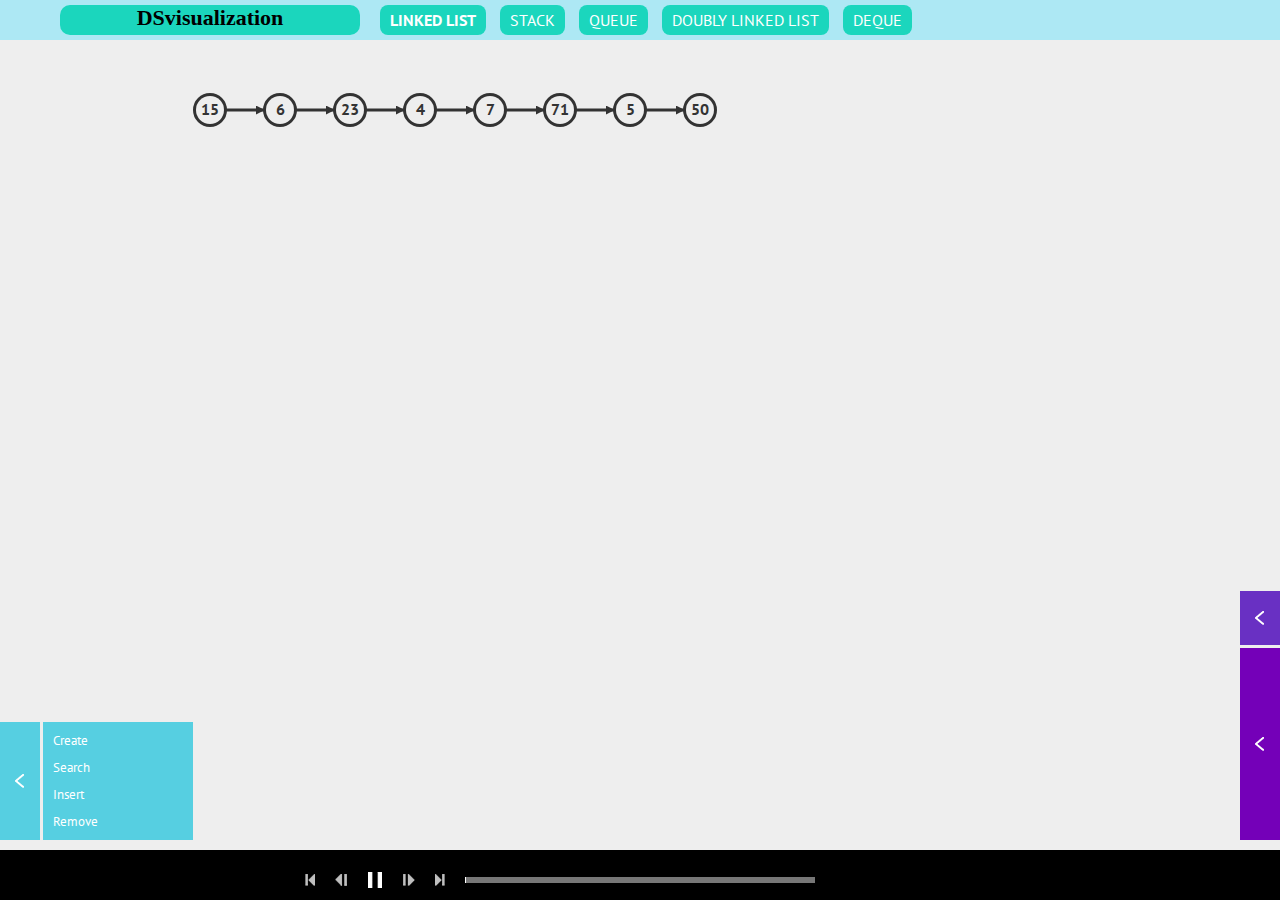
==== list.html @ 3df2c4be "first commit" ====
<!DOCTYPE html>

<head>

	<meta http-equiv="Content-Type" content="text/html; charset=utf-8" />
	<meta http-equiv="X-UA-Compatible" content="IE=EDGE" />
	<title>VisuAlgo - Linked List</title>
	<link rel="icon" type="image/png" href="img/favicon.png" />

	<!--css-->
	<link rel="stylesheet" href="css/normalize.css">
	<link rel="stylesheet" href="css/common.css">
	<link rel="stylesheet" href="css/viz.css">

	<link rel="stylesheet" href="css/list.css">

	<!--js-->
	<script src="js/external/jquery-1.10.2.js"></script>
	<script src="js/external/jquery-ui.js"></script>
	<script src="js/external/d3.v3.js"></script>
	<script src="js/viz.js"></script>
	<script src="js/common.js"></script>
	<script src="js/actions/list_actions.js"></script>
	<!--script src="//connect.facebook.net/en_US/all.js"></script-->
	<!-- more scripts are below-->

	<!--fonts-->
	<link href="fonts/silkscreen/stylesheet.css" rel='stylesheet' type='text/css'>
	<link href='http://fonts.googleapis.com/css?family=PT+Sans:400,700' rel='stylesheet' type='text/css'>

</head>

<body>

	<nav id="navigation">
		<a id="home" href="index.html">DSvisualization</a>
		<span id="title">
			<a id="title-LL" class="selected-viz">Linked List</a>
			<a id="title-Stack">Stack</a>
			<a id="title-Queue">Queue</a>
			<a id="title-DLL">Doubly Linked List</a>
			<a id="title-Deque">Deque</a>
		</span>
	
	</nav>

	<div id="viz"></div>

	<div id="current-action" class="panel">
		<p></p>
	</div>


	<div id="actions" class="panel">
		<p id="create">Create</p>
		<p id="search" class="execAction" onClick=searchGeneric()>Search</p>
		<p id="insert">Insert</p>
		<p id="remove" class="execAction" onClick=removeGeneric()>Remove</p>
	</div>

	<div id="actions-hide" class="panel-hide"><img src="img/arrow_white_right.png" title="show/hide actions panel" />
	</div>

	<!-- START LINKED LIST DIV -->
	<div id="actions-extras">
		<!--put all the extra action pullouts (input) and error messages here-->
		<div class="create action-menu-pullout">
			<div id="create-random" class="execAction new-menu-option coloured-menu-option" onClick=random()>
				<p>Random</p>
			</div>
			<div id="create-random-sorted" class="execAction new-menu-option coloured-menu-option" onClick=randomLL()>
				<p>Random Sorted</p>
			</div>

			<div id="create-random-fixed-size" class="execAction new-menu-option coloured-menu-option"
				onclick=createModelingOpen("createfixedsize")>
				<p>Random Fixed Size</p>
				<div id="createfixedsize-input" class="new-menu-option">
					<input type="text" id="v-create-size" title="Enter the size of the linked list" autocomplete="off"
						value=3 />
					<div id="createfixedsize-go" class="execAction coloured-menu-option" onClick=randomFixedSize()
						title="Create random fixed size linked list">
						<p>GO</p>
					</div>
				</div>
			</div>
			<!-- <div id="create-input-arr" class="new-menu-option"><input type="text" id="v-create-arr" title="Enter the elements separated by comma" autocomplete="off" value="1,2,3" /></div> -->
			<div id="create-from-arr" class="execAction new-menu-option coloured-menu-option"
				onclick=createModelingOpen("createuserdefined")>
				<p>--- User Defined List ---</p>
				<div id="createuserdefined-input" class="new-menu-option">
					<input type="text" id="v-create-arr" title="Enter the elements separated by comma"
						autocomplete="off" value="1,2,3" />
					<div id="createuserdefined-go" class="execAction coloured-menu-option" onClick=nonRandom()
						title="Create random fixed size linked list">
						<p>GO</p>
					</div>
				</div>
			</div>
			<div id="create-err" class="err"></div>
		</div>

		<div class="search action-menu-pullout">
			<!-- peek for deque-->
			<div id="search-peek-front" style="display:none;" class="execAction new-menu-option coloured-menu-option"
				onclick=peekDeque("front")>
				<p>Front</p>
			</div>
			<div id="search-peek-back" style="display:none;" class="execAction new-menu-option coloured-menu-option"
				onclick=peekDeque("back")>
				<p>Back</p>
			</div>
			<!-- end peek -->

			<div id="search-input" class="new-menu-option"><input type="text" id="v-search" title="Enter an integer"
					autocomplete="off" value=5 /></div>
			<div id="search-go" class="execAction coloured-menu-option" onclick=searchVertex()>
				<p>GO</p>
			</div>
			<div id="search-err" class="err"></div>
		</div>

		<div class="insert action-menu-pullout">
			<!-- initially hidden -->
			<!-- for push top-->
			<div id="pushtop-input" style="display:none;" class="new-menu-option"><input type="text"
					id="v-push-top-value" title="Enter an integer" autocomplete="off" value=53 /></div>
			<div id="pushtop-go" style="display:none;" class="execAction coloured-menu-option" onclick=pushTop()>
				<p>GO</p>
			</div>
			<!-- for enqueue back -->
			<div id="enqueueback-input" style="display:none;" class="new-menu-option"><input type="text"
					id="v-enqueue-back-value" title="Enter an integer" autocomplete="off" value=57 /></div>
			<div id="enqueueback-go" style="display:none;" class="execAction coloured-menu-option"
				onclick=enqueueBack()>
				<p>GO</p>
			</div>
			<!-- for dequeue -->
			<div id="insert-deque-input" style="display:none;" class="new-menu-option"><input type="text"
					id="v-insert-deque-value" title="Enter an integer" autocomplete="off" value=57 /></div>
			<div id="insert-deque-front" style="display:none;" class="execAction new-menu-option coloured-menu-option"
				onclick=insertDeque("front")>
				<p>Front</p>
			</div>
			<div id="insert-deque-back" style="display:none;" class="execAction new-menu-option coloured-menu-option"
				onclick=insertDeque("back")>
				<p>Back</p>
			</div>
			<!-- initially hidden end -->


			<!-- for original linked list -->
			<div id="insert-kth" class="execAction new-menu-option coloured-menu-option"
				onclick=insertModelingOpen("insertkth")>
				<p> ----- Insert k-th -----</p>
				<div id="insertkth-input" class="new-menu-option">
					<input type="text" id="v-insert-kth-value" title="Enter an integer to be inserted"
						autocomplete="off" value=90 />
					<input type="text" id="v-insert-kth" title="Enter the index" autocomplete="off" value=2 />
					<div id="insertkth-go" class="execAction coloured-menu-option" onClick=insertKth()
						title="Insert to kth">
						<p>GO</p>
					</div>
				</div>
			</div>

			<div id="insert-head" class="execAction new-menu-option coloured-menu-option"
				onclick=insertModelingOpen("inserthead")>
				<p> -- Insert Head -- </p>
				<div id="inserthead-input" class="new-menu-option">
					<input type="text" id="v-insert-head-value" title="Enter an integer to be inserted"
						autocomplete="off" value=85 />
					<div id="inserthead-go" class="execAction coloured-menu-option" onClick=insertHead()
						title="Insert to Head">
						<p>GO</p>
					</div>
				</div>
			</div>

			<div id="insert-tail" class="execAction new-menu-option coloured-menu-option"
				onclick=insertModelingOpen("inserttail")>
				<p> -- Insert Tail -- </p>
				<div id="inserttail-input" class="new-menu-option">
					<input type="text" id="v-insert-tail-value" title="Enter an integer to be inserted"
						autocomplete="off" value=80 />
					<div id="inserttail-go" class="execAction coloured-menu-option" onClick=insertTail()
						title="Insert to Tail">
						<p>GO</p>
					</div>
				</div>
			</div>

			<div id="insert-err" class="err"></div>
			<!-- for original linked list end -->

			<!-- <div id="insert-input" class="new-menu-option"><input type="text" id="v-insert" title="Enter an integer or comma-separated array of integers" autocomplete="off" value=20 /></div>
 			<div id="insert-head" class="execAction new-menu-option coloured-menu-option" onClick=insertHead()><p>Insert to Head</p></div>
            <div id="insert-tail" class="execAction new-menu-option coloured-menu-option" onClick=insertTail()><p>Insert to Tail</p></div>
            <div id="insert-input-kth" class="new-menu-option"><input type="text" id="v-insert-kth" title="Enter the index to be inserted" autocomplete="off" value=0 /></div>
            <div id="insert-kth" class="execAction new-menu-option coloured-menu-option" onClick=insertKth()><p>Insert to k-th</p></div>
            <div id="insert-err" class="err"></div> -->
		</div>

		<div class="remove action-menu-pullout">

			<!--dequeue for deque -->
			<div id="remove-deque-front" style="display:none;" class="execAction new-menu-option coloured-menu-option"
				onclick=removeDeque("front")>
				<p>Front</p>
			</div>
			<div id="remove-deque-back" style="display:none;" class="execAction new-menu-option coloured-menu-option"
				onclick=removeDeque("back")>
				<p>Back</p>
			</div>
			<!-- end -->

			<div id="remove-head" class="execAction new-menu-option coloured-menu-option" onClick=removeHead()>
				<p>Remove Head</p>
			</div>
			<div id="remove-tail" class="execAction new-menu-option coloured-menu-option" onClick=removeTail()>
				<p>Remove Tail</p>
			</div>
			<div id="remove-kth" class="execAction new-menu-option coloured-menu-option"
				onclick=removeModelingOpen("removekth")>
				<p>Remove k-th</p>
				<div id="removekth-input" class="new-menu-option">
					<input type="text" id="v-remove-kth" title="Enter the index to be removed" autocomplete="off"
						value=2 />
					<div id="removekth-go" class="execAction coloured-menu-option" onClick=removeKth()
						title="Remove k-th">
						<p>GO</p>
					</div>
				</div>
			</div>
			<div id="remove-err" class="err"></div>
		</div>

	</div>
	<!-- END LINKED LIST DIV -->


	<div id="status" class="panel">
		<p></p>
	</div>
	<div id="status-hide" class="panel-hide"><img src="img/arrow_white_right.png" title="show/hide status panel" />
	</div>

	<div id="codetrace" class="panel">
		<!--can add class "highlighed" to hightlight one line-->
		<p id="code1" style="padding-top: 10px;"></p>
		<p id="code2"></p>
		<p id="code3"></p>
		<p id="code4"></p>
		<p id="code5"></p>
		<p id="code6"></p>
		<p id="code7" style="padding-bottom: 10px;"></p>
	</div>
	<div id="codetrace-hide" class="panel-hide"><img src="img/arrow_white_right.png"
			title="show/hide codetrace panel" /></div>

	

	<div id="bottom-bar">

	</div>

	<div id="media-controls">
		<!-- <div id="speed-control">slow<div id="speed-input"></div>fast</div> -->
		<span id="go-to-beginning" class="media-control-button" title="go to beginning" onclick=goToBeginning()><img
				src="img/goToBeginning.png" alt="go to beginning" /></span>
		<span id="previous" class="media-control-button" title="step backward" onclick=stepBackward()><img
				src="img/prevFrame.png" alt="previous frame" /></span>
		<span id="pause" class="media-control-button" title="pause" onclick=pause()><img src="img/pause.png"
				alt="pause" /></span>
		<span id="play" class="media-control-button" title="play" onclick=play()><img src="img/play.png"
				alt="play" /></span>
		<span id="next" class="media-control-button" title="step forward" onclick=stepForward()><img
				src="img/nextFrame.png" alt="next frame" /></span>
		<span id="go-to-end" class="media-control-button" title="go to end" onclick=goToEnd()><img src="img/goToEnd.png"
				alt="go to end" /></span>
		<div id="progress-bar" class="media-control-button"></div>
	</div>

	

	<!--tutorial dialogs here-->
	<div id="list-tutorial-1" class="tutorial-dialog">
		<span id="list-tutorial-1-text">Linked list is a data structure consisting of a group of vertices which together
			represent a sequence. Under the simplest form, each vertex is composed of a data and a reference (in other
			words, a link) to the next vertex in the sequence. </span>
		<div class="tutorial-next">Next<img src="img/arrow_white_right.png" /></div>
	</div>
	

	<script src="js/graph_library/constant.js"></script>
	<script src="js/graph_library/properties.js"></script>
	<script src="js/graph_library/helperObjects.js"></script>
	<script src="js/graph_library/misc.js"></script>
	<script src="js/graph_library/Widget.js"></script>
	<script src="js/graph_library/GraphWidget.js"></script>
	<script src="js/graph_library/GraphVertexWidget.js"></script>
	<script src="js/graph_library/GraphEdgeWidget.js"></script>
	<script src="js/widgets/ListWidget.js"></script>
	<script src="js/DataStructureCode/DataStructureCode.js"></script>

</body>

</html>
---- css/common.css ----
@charset "utf-8";

html { 
	overflow-y: scroll;
}

body { 
	background: #eeeeee; font-family: "PT Sans"; font-size: 13px; 
}

/*  */



nav {

	display: flex;
	flex-wrap: wrap;
	align-items: center;
	justify-content: start;
	height: 40px;
	padding: 0px 30px;
	background: #ade8f4;
	color: white;
}
#title-Stack{
	
	background-color: #1bd6bd;
	border: none;
	color: white;
	padding: 5px 10px;
	text-align: center;
	text-decoration: none;
	display: inline-block;
	font-size: 16px;
	border-radius: 8px;
}
#title-LL{
	background-color: #1bd6bd;
	border: none;
	color: white;
	padding: 5px 10px;
	text-align: center;
	text-decoration: none;
	display: inline-block;
	font-size: 16px;
	border-radius: 8px;
}

#title-Queue{
	background-color: #1bd6bd;
	border: none;
	color: white;
	padding: 5px 10px;
	text-align: center;
	text-decoration: none;
	display: inline-block;
	font-size: 16px;
	border-radius: 8px;
}

#title-DLL{
	background-color: #1bd6bd;
	border: none;
	color: white;
	padding: 5px 10px;
	text-align: center;
	text-decoration: none;
	display: inline-block;
	font-size: 16px;
	border-radius: 8px;
}

#title-Deque{
	background-color: #1bd6bd;
	border: none;
	color: white;
	padding: 5px 10px;
	text-align: center;
	text-decoration: none;
	display: inline-block;
	font-size: 16px;
	border-radius: 8px;
}


	/*left-side*/
	#home {
		width: 300px;
		height: 30px;
		border:none;
		text-align: center;
		font-size:larger;
		font-weight: 900;
		font-stretch: expanded;
		background-color: #1bd6bd;
		color:rgb(0, 0, 0);
		font-family: 'SilkscreenNormal';
		display: inline-block;
		font-size: 22px;
		padding-top: 5px 10px;
		border-radius: 10px;
	}
	#title {
		padding-left: 20px;
		text-transform: uppercase;
		font-size: 16px;
		color: #aaaaaa;
	}
		#title a { cursor: pointer; margin-right: 10px; }
		#title .selected-viz { font-weight: bold; color: white; }
		
	/*right-side*/
	.right-links {
		float: right;
		position: relative;
		margin-left: 10px;
		padding: 15px 15px;
		color: white;
		text-align: center;
		font-size: 14px;
		cursor: pointer;
	}
	
	
#main { position: relative; padding: 30px 30px 10px 10px; overflow: auto; }
	
#bottom-bar {
	width: 60px;
	height: 50px;
	padding: 10px 15px;
	background: black;
	color: white;
	font-size: 14px;
	text-align: right;
}
	#bottom-bar a { padding-left: 15px; cursor: pointer; }
		#bottom-bar a:hover { text-decoration: underline; }
	
#dark-overlay {
	display: none;
	background: rgba(0,0,0,0.7);
	height: 100%;
	width: 100%;
	position: fixed;
	top: 0;
	left: 0;
	z-index: 1002;
}
	.overlays {
		display: none;
		background: #eeeeee;
		position: fixed;
		top: 50%;
		left: 50%;
		z-index: 1003;
	}
	#about {
		height: 470px;
		width: 600px;
		margin-left: -300px;
		margin-top: -235px;
	}
	#team {
		height: 460px;
		width: 300px;
		margin-left: -150px;
		margin-top: -230px;
	}
	#termsofuse {
		height: 180px;
		width: 400px;
		margin-left: -200px;
		margin-top: -90px;
	}
		.overlays .close-overlay {
			position: absolute;
			top: 20px;
			right: 20px;
			cursor: pointer;
		}
		.overlays h4 {
			color: white;
			font-family: 'SilkscreenNormal';
			font-size: 20px;
			padding: 15px 20px;
		}
		.overlays .content { padding: 10px 20px 20px; }
			.overlays p { padding-top: 10px; font-size: 14px; }
			.overlays a { text-decoration: underline; }
			



@media (min-width: 320px) { /* 320-480px */

}

@media (min-width: 480px) { /* 480-768px */
nav { padding: 0px 50px; }
#bottom-bar { padding: 12px 50px; }
#main { padding: 50px 50px 30px 30px; }
}

@media (min-width: 768px) { /* 768-1024px */
nav { padding: 0px 60px; }
#bottom-bar { padding: 12px 60px; }
#main { padding: 60px 60px 40px 40px; }
}

@media (min-width: 1024px) { /* more than 1024px */

}
---- css/viz.css ----
@charset "utf-8";

html { overflow-y: auto; } /*override common.css*/

/*top-bar right*/
#mode-menu {
	z-index: 1001;
	float: right;
	background: black;
	font-size: 14px;
	width: 160px;
	position: relative;
}
	#mode-button { cursor: pointer; padding: 11px 15px; }
		#mode-button img { /*down arrow*/
			position: absolute;
			top: 18px;
			right: 15px;
			display: inline-block;
		}
	#other-modes {
		position: absolute;
		width: 160px;
		background: black;
		display: none;
	}
	#other-modes a {
		display: block;
		padding: 8px 15px;
	}

#left-bar {
	position: fixed;
	top: 0px;
	left: 0px;
	height: 100%;
	width: 40px;
	background: black;
	z-index: -1;
}

#right-bar {
	position: fixed;
	top: 0px;
	right: 0px;
	height: 100%;
	width: 40px;
	background: black;
	z-index: -2;
}

#bottom-bar { /*overwrite common.css*/
	position: fixed;
	bottom: 0px;
	box-sizing: border-box;
	-moz-box-sizing:border-box; /* Firefox */
	width: 100%;
}

#speed-control {
	position: fixed;
	left: 40px;
	bottom: 15px;
	color: white;
	font-size: 11px;
	line-height: 100%;
}
	#speed-control .ui-slider {
		position: relative;
		display: inline-block;
		margin: 0px 10px;
		border-left: 5px solid #777;
		border-right: 5px solid #777;
		background-color: #777;
		height: 6px;
		width: 70px;
	}
		#speed-control .ui-slider-handle {
			position: absolute;
			margin-left: -5px;
			border: none;
			outline: none;
			background-color: white;
			height: 6px;
			width: 10px;
		}

#media-controls {

}
	.media-control-button {
		cursor: pointer;
		position: fixed;
		opacity: 0.75;
	}
		.media-control-button:hover {
			opacity: 1.0;
		}
		.media-control-button img {
			display: inline-block;
		}
	#go-to-end {
		bottom: 10px;
		left: 50%;
		margin-left: -205px; /*20px space*/
	}
	#next {
		bottom: 10px;
		left: 50%;
		margin-left: -237px;
	}
	#pause, #play {
		bottom: 8px;
		left: 50%;
		margin-left: -273px;
		opacity: 1.0;
	}
	#previous {
		bottom: 10px;
		left: 50%;
		margin-left: -305px;
	}
	#go-to-beginning {
		bottom: 10px;
		left: 50%;
		margin-left: -335px;
	}
	#stop {
		bottom: 10px;
		left: 50%;
		margin-left: 195px;
		opacity: 1.0;
	}
	#progress-bar.ui-slider {
		bottom: 17px;
		left: 50%;
		margin-left: -175px;
		background-color: #777;
		height: 6px;
		width: 350px;
		opacity: 1.0;
	}
		#progress-bar .ui-slider-handle {
			position: absolute;
			border: none;
			outline: none;
			background-color: #fff;
			height: 6px;
			width: 1px;
		}
		#progress-bar .ui-slider-range {
			position: absolute;
			height: 6px;
		}

#viz {
	width: 100%;
	text-align: center;
	overflow: hidden;
	padding-top: 20px;
	-webkit-user-select: none;
    -moz-user-select: none;
    -ms-user-select: none;
    -o-user-select: none;
    user-select: none;
}

.execAction { cursor: pointer; }
	.execAction p:hover { background: black; color: white; }

.panel {
	position: fixed;
	color: white;
	width: 0px;
	overflow: hidden;
	background: #777;
	white-space: nowrap;
}
	.panel-hide { position: fixed; cursor: pointer; background: #777; }
	
#current-action {
	bottom: 320px;
	right: 60px;
	width: 400px;
	display: none;
	background: none;
	overflow: normal;
	white-space: normal;
	text-align: right;
}
	#current-action p{ color: black; font-weight: bold; font-size: 20px; }
	
#actions {
	bottom: 60px;
	left: 43px;
}
	#actions p { padding: 5px 10px; cursor: pointer; }
		#actions p:hover { background: black; color: white;}
	#actions p:first-of-type { padding-top: 10px; }
	#actions p:last-of-type { padding-bottom: 10px; }
	#actions-hide {
		bottom: 60px;
		left: 0px;
		padding-left: 14px;
		padding-right: 15px;
	}
	.action-menu-pullout { display: none; position: fixed; }
	.action-menu-pullout input { background: black; color: white; }
	.new-menu-option { margin-left: 3px; }
	.err { color: red; margin-left: 6px; }
	
#status {
	bottom: 255px;
	right: 43px;
	height: 54px;
	white-space: normal;
}
	#status p { padding: 10px; }
	#status-hide {
		bottom: 255px;
		right: 0px;
		padding: 19px 14px 19px 15px;
		transform: rotate(180deg);
		-ms-transform: rotate(180deg); /* IE 9 */
		-webkit-transform: rotate(180deg); /* Safari and Chrome */
		-o-transform: rotate(180deg); /* Opera */
		-moz-transform: rotate(180deg); /* Firefox */
	}
	
#codetrace {
	bottom: 60px;
	right: 43px;
	height: 192px;
	font-family: "Courier New", Courier, monospace;
}
	#codetrace p { padding: 5px 10px; }
		#codetrace p.highlighted { background: black; }
	#codetrace-hide {
		bottom: 60px;
		right: 0px;
		padding: 88px 14px 88px 15px;
		transform: rotate(180deg);
		-ms-transform: rotate(180deg); /* IE 9 */
		-webkit-transform: rotate(180deg); /* Safari and Chrome */
		-o-transform: rotate(180deg); /* Opera */
		-moz-transform: rotate(180deg); /* Firefox */
	}
	
.rotateRight {
	transform: rotate(180deg);
	-ms-transform: rotate(180deg); /* IE 9 */
	-webkit-transform: rotate(180deg); /* Safari and Chrome */
	-o-transform: rotate(180deg); /* Opera */
	-moz-transform: rotate(180deg); /* Firefox */
				
	/* if you want to do this move with animate use transition */
	transition: .5s;
	-moz-transition: .5s; /* Firefox 4 */
	-webkit-transition: .5s; /* Safari and Chrome */
	-o-transition: .5s; /* Opera */	
}
.rotateLeft {
	transform: rotate(0deg);
	-ms-transform: rotate(0deg); /* IE 9 */
	-webkit-transform: rotate(0deg); /* Safari and Chrome */
	-o-transform: rotate(0deg); /* Opera */
	-moz-transform: rotate(0deg); /* Firefox */
				
	/* if you want to do this move with animate use transition */
	transition: .5s;
	-moz-transition: .5s; /* Firefox 4 */
	-webkit-transition: .5s; /* Safari and Chrome */
	-o-transition: .5s; /* Opera */	
}

/*tutorial stuff*/
.tutorial-dialog {
	position: fixed;
	background: black;
	color: white;
	padding: 12px;
	border-radius: 3px;
	display: none;
	line-height: 150%;
}
	.tutorial-dialog:before {
		content: " ";
		position: absolute;
		height: 0px;
		width: 0px;
		border-style:solid;
		border-width:10px;
		border-color: transparent;
	}
	.tutorial-next {
		position: absolute;
		bottom: -10px;
		right: -10px;
		padding: 3px 8px;
		background: #999;
		color: white;
		cursor: pointer;
		border-radius: 2px;
	}
		.tutorial-next img {
			display: inline-block;
			height: 9px;
			margin-left: 8px;
		}
---- css/list.css ----
@charset "utf-8";


#createfixedsize-input input {
	width: 25px;
	padding: 8px;
	margin-right: 2px;
	float:left;
}

#createfixedsize-go p
{ 
	padding: 8px 8px 7px; 
	float:right;
}

#createuserdefined-input input {
	width: 75px;
	padding: 8px;
	margin-right: 2px;
	float:left;
}

#createuserdefined-go p
{ 
	padding: 8px 8px 7px; 
	float:right;
}

#insertkth-input input {
	width: 25px;
	padding: 8px;
	margin-right: 2px;
	float:left;
}
#insertkth-go p
{ 
	padding: 8px 8px 7px; 
	float:right;
}

#inserthead-input input {
	width: 25px;
	padding: 8px;
	margin-right: 2px;
	float:left;
}
#inserthead-go p
{ 
	padding: 8px 8px 7px; 
	float:right;
}

#inserttail-input input {
	width: 25px;
	padding: 8px;
	margin-right: 2px;
	float:left;
}
#inserttail-go p
{ 
	padding: 8px 8px 7px; 
	float:right;
}

#removekth-input input {
	width: 25px;
	padding: 8px;
	margin-right: 2px;
	float:left;
}
#removekth-go p
{ 
	padding: 8px 8px 7px; 
	float:right;
}



/*all action pullout (input) stuff here*/
.create { bottom: 146px; }
	#create-random p { padding: 7px 8px 8px; }
	#create-input input {
		width: 25px;
		padding: 10px 8px 5px;
	}
	#create-input-arr input {
		width: 100px;
		padding: 10px 8px 5px;
	}
	#create-random-sorted p { padding: 7px 8px 8px; }
	#create-random-fixed-size p { padding: 7px 8px 8px; }
	#create-from-arr p { padding: 7px 8px 8px; }
	#create-err { padding: 8px 0px 7px; } /* currently unused*/

.search { bottom: 119px; }
	#find-min p { padding: 5px 8px; }
	#find-max p { padding: 5px 8px; }
	#search-input input {
		width: 25px;
		padding: 6px 8px 5px;
	}
	#search-peek-front p { padding: 5px 8px; }
	#search-peek-back p { padding: 5px 8px; }
	#search-go p { padding: 5px 8px; }
	#search-err { padding: 5px 0px; } /* currently unused*/
		
.insert { bottom: 92px; }
	#insert-head p { padding: 5px 8px; }
	#insert-tail p { padding: 5px 8px; }
	#insert-kth p { padding: 5px 8px; }
	#insert-input-kth input {
		width: 50px;
		padding: 6px 8px 5px;
	}
	#insert-input input {
		width: 140px;
		padding: 6px 8px 5px;
	}
	#insert-go p { padding: 5px 8px; }
	#insert-err { padding: 5px 0px; }
	#pushtop-input input{
		width: 25px;
		padding: 6px 8px 5px;
	}
	#pushtop-go p { padding: 5px 8px; }
	#pushtop-err { padding: 5px 0px; }
	#enqueueback-input input{
		width: 25px;
		padding: 6px 8px 5px;
	}
	#enqueueback-go p { padding: 5px 8px; }
	#enqueueback-err { padding: 5px 0px; }

	#insert-deque-input input{
		width: 25px;
		padding: 6px 8px 5px;
	}
	#insert-deque-front p { padding: 5px 8px; }
	#insert-deque-back { padding: 5px 8px; }
	#insert-deque-err { padding: 5px 0px; }
		
.remove { bottom: 65px; }
	#remove-head p { padding: 5px 8px; }
	#remove-tail p { padding: 5px 8px; }
	#remove-kth p { padding: 5px 8px; }
	#remove-input-kth input {
		width: 50px;
		padding: 6px 8px 5px;
	}
	#remove-input input {
		width: 140px;
		padding: 6px 8px 5px;
	}
	#remove-deque-front p { padding: 5px 8px; }
	#remove-deque-back p { padding: 5px 8px; }
	#remove-go p { padding: 5px 8px; } /* currently unused*/ 
	#remove-err { padding: 5px 0px; } /* currently unused*/ 

.inorder { bottom: 60px; }
	#inorder-err { padding: 8px 0px 7px; } /* currently unused*/
---- fonts/silkscreen/stylesheet.css ----
/* Generated by Font Squirrel (http://www.fontsquirrel.com) on October 13, 2012 01:09:36 PM America/New_York */

@font-face {
    font-family: 'SilkscreenNormal';
    src: url('slkscr-webfont.eot');
    src: url('slkscr-webfont.eot?#iefix') format('embedded-opentype'),
         url('slkscr-webfont.woff') format('woff'),
         url('slkscr-webfont.ttf') format('truetype'),
         url('slkscr-webfont.svg#SilkscreenNormal') format('svg');
    font-weight: normal;
    font-style: normal;

}

/*
@font-face {
    font-family: 'SilkscreenBold';
    src: url('slkscrb-webfont.eot');
    src: url('slkscrb-webfont.eot?#iefix') format('embedded-opentype'),
         url('slkscrb-webfont.woff') format('woff'),
         url('slkscrb-webfont.ttf') format('truetype'),
         url('slkscrb-webfont.svg#SilkscreenBold') format('svg');
    font-weight: normal;
    font-style: normal;

}

@font-face {
    font-family: 'SilkscreenExpandedNormal';
    src: url('slkscre-webfont.eot');
    src: url('slkscre-webfont.eot?#iefix') format('embedded-opentype'),
         url('slkscre-webfont.woff') format('woff'),
         url('slkscre-webfont.ttf') format('truetype'),
         url('slkscre-webfont.svg#SilkscreenExpandedNormal') format('svg');
    font-weight: normal;
    font-style: normal;

}

@font-face {
    font-family: 'SilkscreenExpandedBold';
    src: url('slkscreb-webfont.eot');
    src: url('slkscreb-webfont.eot?#iefix') format('embedded-opentype'),
         url('slkscreb-webfont.woff') format('woff'),
         url('slkscreb-webfont.ttf') format('truetype'),
         url('slkscreb-webfont.svg#SilkscreenExpandedBold') format('svg');
    font-weight: normal;
    font-style: normal;

}
*/
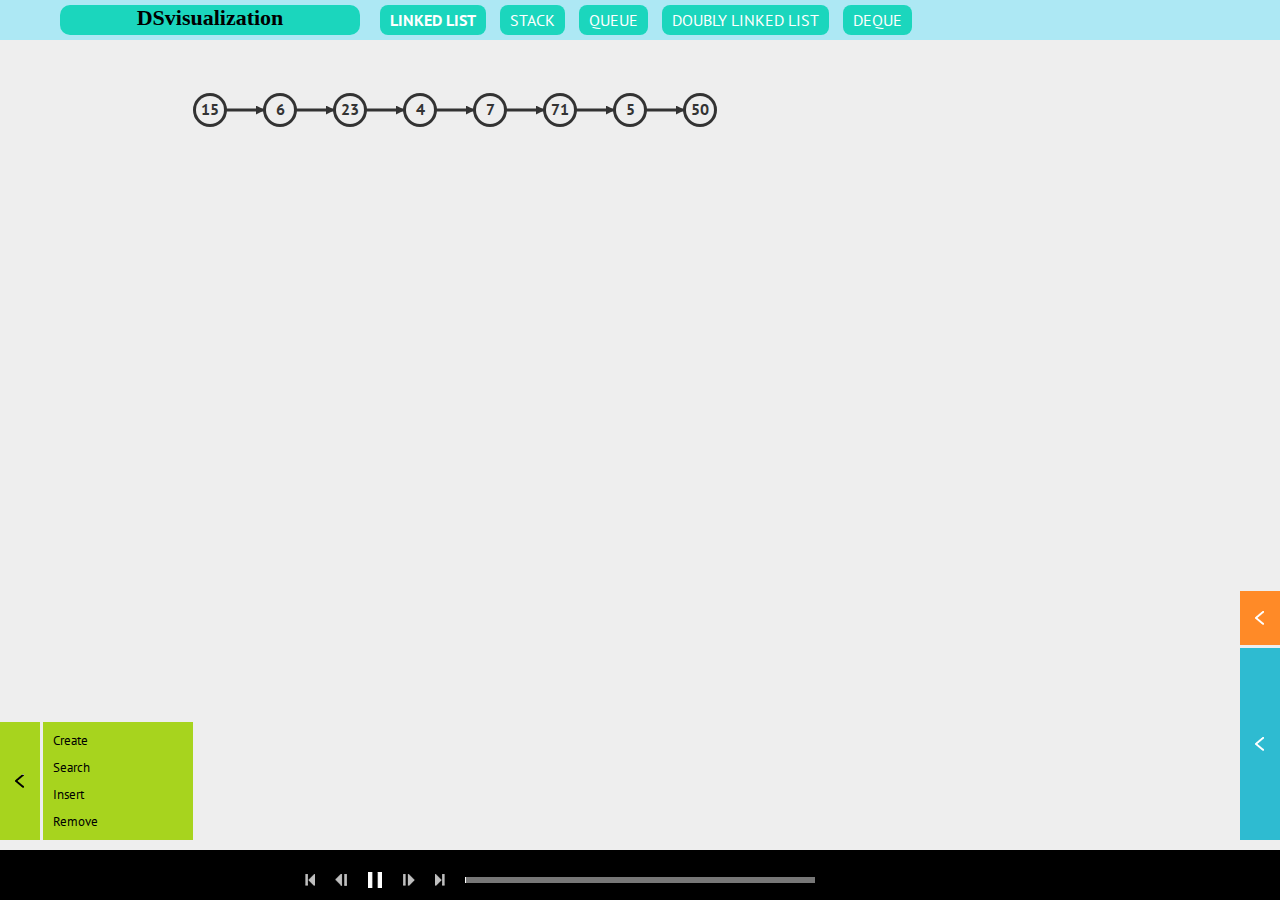
==== commit 199078f3: "added index page dsv" ====
--- a/list.html
+++ b/list.html
@@ -4,8 +4,8 @@
 
 	<meta http-equiv="Content-Type" content="text/html; charset=utf-8" />
 	<meta http-equiv="X-UA-Compatible" content="IE=EDGE" />
-	<title>VisuAlgo - Linked List</title>
-	<link rel="icon" type="image/png" href="img/favicon.png" />
+	<title>Data Structure Code</title>
+	
 
 	<!--css-->
 	<link rel="stylesheet" href="css/normalize.css">
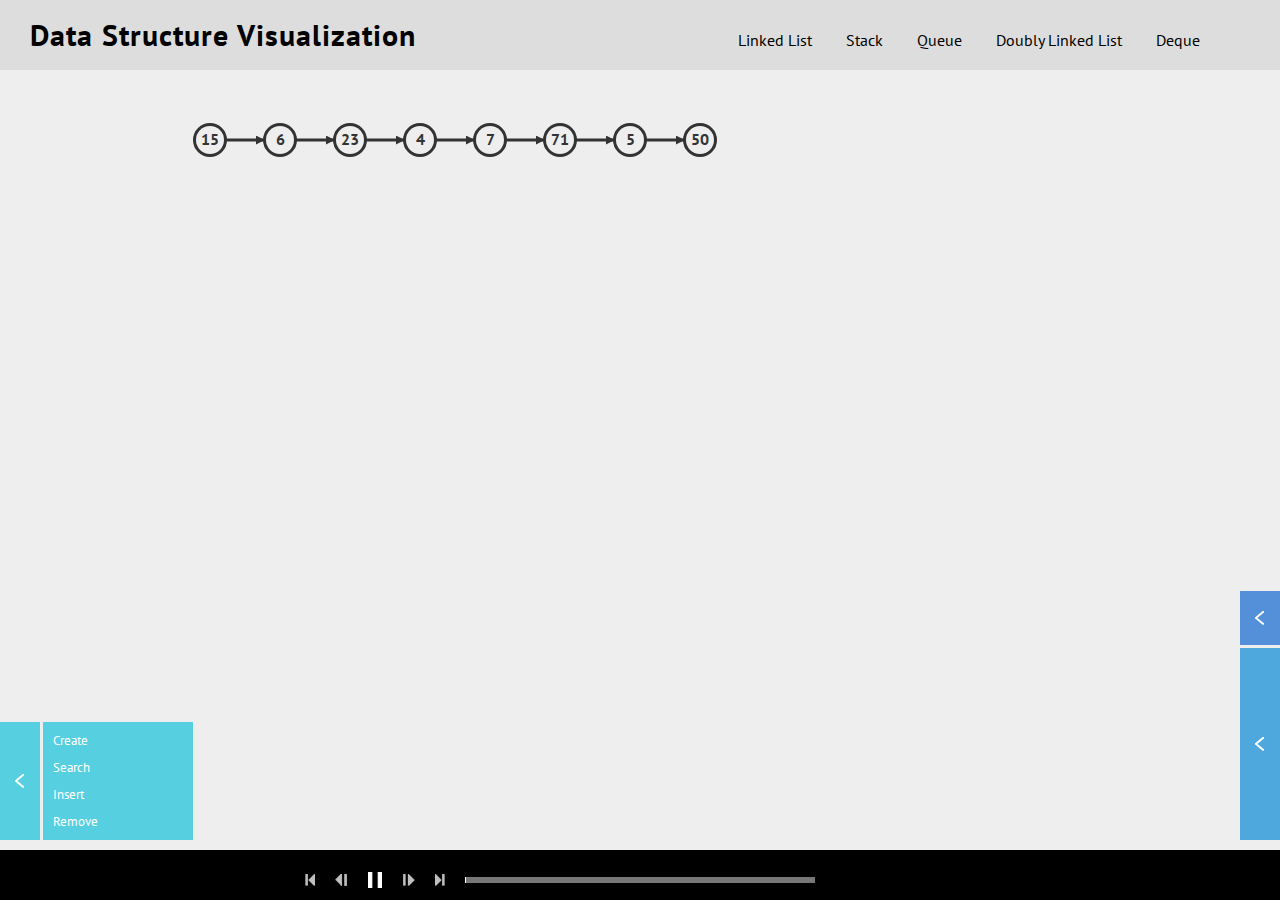
==== commit b44fba65: "improved ui" ====
--- a/list.html
+++ b/list.html
@@ -5,13 +5,12 @@
 	<meta http-equiv="Content-Type" content="text/html; charset=utf-8" />
 	<meta http-equiv="X-UA-Compatible" content="IE=EDGE" />
 	<title>Data Structure Code</title>
-	
+
 
 	<!--css-->
 	<link rel="stylesheet" href="css/normalize.css">
 	<link rel="stylesheet" href="css/common.css">
 	<link rel="stylesheet" href="css/viz.css">
-
 	<link rel="stylesheet" href="css/list.css">
 
 	<!--js-->
@@ -31,18 +30,23 @@
 </head>
 
 <body>
-
-	<nav id="navigation">
-		<a id="home" href="index.html">DSvisualization</a>
-		<span id="title">
-			<a id="title-LL" class="selected-viz">Linked List</a>
-			<a id="title-Stack">Stack</a>
-			<a id="title-Queue">Queue</a>
-			<a id="title-DLL">Doubly Linked List</a>
-			<a id="title-Deque">Deque</a>
-		</span>
-	
-	</nav>
+	<header id="header">
+		<div class="name">
+			<h1>
+				<a id="home" href="index.html">Data Structure Visualization</a>
+			</h1>
+		</div>
+		<nav id="navigation">
+			<span id="title"><h2>
+				<a id="title-LL" class="selected-viz">Linked List</a>
+				<a id="title-Stack">Stack</a>
+				<a id="title-Queue">Queue</a>
+				<a id="title-DLL">Doubly Linked List</a>
+				<a id="title-Deque">Deque</a></h2>
+			</span>
+		</nav>
+	</header>
+
 
 	<div id="viz"></div>
 
@@ -258,7 +262,7 @@
 	<div id="codetrace-hide" class="panel-hide"><img src="img/arrow_white_right.png"
 			title="show/hide codetrace panel" /></div>
 
-	
+
 
 	<div id="bottom-bar">
 
@@ -281,7 +285,7 @@
 		<div id="progress-bar" class="media-control-button"></div>
 	</div>
 
-	
+
 
 	<!--tutorial dialogs here-->
 	<div id="list-tutorial-1" class="tutorial-dialog">
@@ -290,7 +294,7 @@
 			words, a link) to the next vertex in the sequence. </span>
 		<div class="tutorial-next">Next<img src="img/arrow_white_right.png" /></div>
 	</div>
-	
+
 
 	<script src="js/graph_library/constant.js"></script>
 	<script src="js/graph_library/properties.js"></script>
--- a/css/common.css
+++ b/css/common.css
@@ -1,93 +1,110 @@
 @charset "utf-8";
 
-html { 
+html {
 	overflow-y: scroll;
 }
 
-body { 
-	background: #eeeeee; font-family: "PT Sans"; font-size: 13px; 
+body {
+	background: #eeeeee;
+	font-family: "PT Sans";
+	font-size: 13px;
 }
 
 /*  */
 
-
+header {
+	display: flex;
+	justify-content: space-between;
+	align-items: baseline;
+}
+
+#header .name h1 {
+	font-size: 30px;
+	margin: 0;
+	padding: 20px 30px;
+	line-height: 1;
+	font-weight: 700;
+	letter-spacing: 1px;
+}
 
 nav {
 
 	display: flex;
 	flex-wrap: wrap;
+	justify-content: center;
 	align-items: center;
-	justify-content: start;
 	height: 40px;
 	padding: 0px 30px;
-	background: #ade8f4;
+
 	color: white;
 }
-#title-Stack{
+
+#title-Stack {
+
 	
-	background-color: #1bd6bd;
-	border: none;
-	color: white;
-	padding: 5px 10px;
-	text-align: center;
-	text-decoration: none;
-	display: inline-block;
-	font-size: 16px;
-	border-radius: 8px;
-}
-#title-LL{
-	background-color: #1bd6bd;
-	border: none;
-	color: white;
-	padding: 5px 10px;
-	text-align: center;
-	text-decoration: none;
-	display: inline-block;
-	font-size: 16px;
-	border-radius: 8px;
-}
-
-#title-Queue{
-	background-color: #1bd6bd;
-	border: none;
-	color: white;
-	padding: 5px 10px;
-	text-align: center;
-	text-decoration: none;
-	display: inline-block;
-	font-size: 16px;
-	border-radius: 8px;
-}
-
-#title-DLL{
-	background-color: #1bd6bd;
-	border: none;
-	color: white;
-	padding: 5px 10px;
-	text-align: center;
-	text-decoration: none;
-	display: inline-block;
-	font-size: 16px;
-	border-radius: 8px;
-}
-
-#title-Deque{
-	background-color: #1bd6bd;
-	border: none;
-	color: white;
-	padding: 5px 10px;
-	text-align: center;
-	text-decoration: none;
-	display: inline-block;
-	font-size: 16px;
-	border-radius: 8px;
-}
-
-
-	/*left-side*/
-	#home {
-		width: 300px;
-		height: 30px;
+	border: none;
+	color: black;
+	padding: 5px 10px;
+	text-align: center;
+	text-decoration: none;
+	display: inline-block;
+	font-size: 16px;
+	border-radius: 8px;
+}
+
+#title-LL {
+	/* background-color: #1bd6bd; */
+	
+	color: black;
+	padding: 5px 10px;
+	text-align: center;
+	text-decoration: none;
+	display: inline-block;
+	font-size: 16px;
+	/* border-radius: 8px; */
+}
+
+#title-Queue {
+	/* background-color: #1bd6bd; */
+	border: none;
+	color: black;
+	padding: 5px 10px;
+	text-align: center;
+	text-decoration: none;
+	display: inline-block;
+	font-size: 16px;
+	border-radius: 8px;
+}
+
+#title-DLL {
+	/* background-color: #1bd6bd; */
+	border: none;
+	color: black;
+	padding: 5px 10px;
+	text-align: center;
+	text-decoration: none;
+	display: inline-block;
+	font-size: 16px;
+	border-radius: 8px;
+}
+
+#title-Deque {
+	/* background-color: #1bd6bd; */
+	border: none;
+	color: black;
+	padding: 5px 10px;
+	text-align: center;
+	text-decoration: none;
+	display: inline-block;
+	font-size: 16px;
+	border-radius: 8px;
+}
+
+
+/*left-side*/
+/* #home {
+		width: 400px;
+		height: 40px;
 		border:none;
 		text-align: center;
 		font-size:larger;
@@ -98,33 +115,57 @@
 		font-family: 'SilkscreenNormal';
 		display: inline-block;
 		font-size: 22px;
-		padding-top: 5px 10px;
+		padding: 5px 10px;
 		border-radius: 10px;
-	}
-	#title {
-		padding-left: 20px;
-		text-transform: uppercase;
-		font-size: 16px;
-		color: #aaaaaa;
-	}
-		#title a { cursor: pointer; margin-right: 10px; }
-		#title .selected-viz { font-weight: bold; color: white; }
-		
-	/*right-side*/
-	.right-links {
-		float: right;
-		position: relative;
-		margin-left: 10px;
-		padding: 15px 15px;
-		color: white;
-		text-align: center;
-		font-size: 14px;
-		cursor: pointer;
-	}
-	
-	
-#main { position: relative; padding: 30px 30px 10px 10px; overflow: auto; }
-	
+	} */
+#Home h1 {
+	margin: 0 0 10px 0;
+	font-size: 48px;
+	font-weight: 700;
+	line-height: 56px;
+	color: black;
+}
+
+#header {
+	background-color: rgb(221, 221, 221);
+}
+
+#title {
+	padding-left: 20px;
+	text-transform: none;
+	font-size: 16px;
+	color: #939393;
+}
+
+#title a {
+	cursor: pointer;
+	margin-right: 10px;
+}
+
+/* #title .selected-viz {
+	font-weight: bold;
+	color: black;
+} */
+
+/*right-side*/
+/* .right-links {
+	float: right;
+	position: relative;
+	margin-left: 10px;
+	padding: 15px 15px;
+	color: white;
+	text-align: center;
+	font-size: 14px;
+	cursor: pointer;
+} */
+
+
+/* #main {
+	position: relative;
+	padding: 30px 30px 10px 10px;
+	overflow: auto;
+} */
+
 #bottom-bar {
 	width: 60px;
 	height: 50px;
@@ -134,80 +175,67 @@
 	font-size: 14px;
 	text-align: right;
 }
-	#bottom-bar a { padding-left: 15px; cursor: pointer; }
-		#bottom-bar a:hover { text-decoration: underline; }
-	
-#dark-overlay {
-	display: none;
-	background: rgba(0,0,0,0.7);
-	height: 100%;
-	width: 100%;
-	position: fixed;
-	top: 0;
-	left: 0;
-	z-index: 1002;
-}
-	.overlays {
-		display: none;
-		background: #eeeeee;
-		position: fixed;
-		top: 50%;
-		left: 50%;
-		z-index: 1003;
-	}
-	#about {
-		height: 470px;
-		width: 600px;
-		margin-left: -300px;
-		margin-top: -235px;
-	}
-	#team {
-		height: 460px;
-		width: 300px;
-		margin-left: -150px;
-		margin-top: -230px;
-	}
-	#termsofuse {
-		height: 180px;
-		width: 400px;
-		margin-left: -200px;
-		margin-top: -90px;
-	}
-		.overlays .close-overlay {
-			position: absolute;
-			top: 20px;
-			right: 20px;
-			cursor: pointer;
-		}
-		.overlays h4 {
-			color: white;
-			font-family: 'SilkscreenNormal';
-			font-size: 20px;
-			padding: 15px 20px;
-		}
-		.overlays .content { padding: 10px 20px 20px; }
-			.overlays p { padding-top: 10px; font-size: 14px; }
-			.overlays a { text-decoration: underline; }
-			
-
-
-
-@media (min-width: 320px) { /* 320-480px */
-
-}
-
-@media (min-width: 480px) { /* 480-768px */
-nav { padding: 0px 50px; }
-#bottom-bar { padding: 12px 50px; }
-#main { padding: 50px 50px 30px 30px; }
-}
-
-@media (min-width: 768px) { /* 768-1024px */
-nav { padding: 0px 60px; }
-#bottom-bar { padding: 12px 60px; }
-#main { padding: 60px 60px 40px 40px; }
-}
-
-@media (min-width: 1024px) { /* more than 1024px */
+
+#bottom-bar a {
+	padding-left: 15px;
+	cursor: pointer;
+}
+
+#bottom-bar a:hover {
+	text-decoration: underline;
+}
+
+
+
+
+
+
+
+
+
+
+
+
+
+
+@media (min-width: 320px) {
+	/* 320-480px */
+
+}
+
+@media (min-width: 480px) {
+
+	/* 480-768px */
+	nav {
+		padding: 0px 50px;
+	}
+
+	#bottom-bar {
+		padding: 12px 50px;
+	}
+
+	#main {
+		padding: 50px 50px 30px 30px;
+	}
+}
+
+@media (min-width: 768px) {
+
+	/* 768-1024px */
+	nav {
+		padding: 0px 60px;
+	}
+
+	#bottom-bar {
+		padding: 12px 60px;
+	}
+
+	#main {
+		padding: 60px 60px 40px 40px;
+	}
+}
+
+@media (min-width: 1024px) {
+	/* more than 1024px */
 
 }